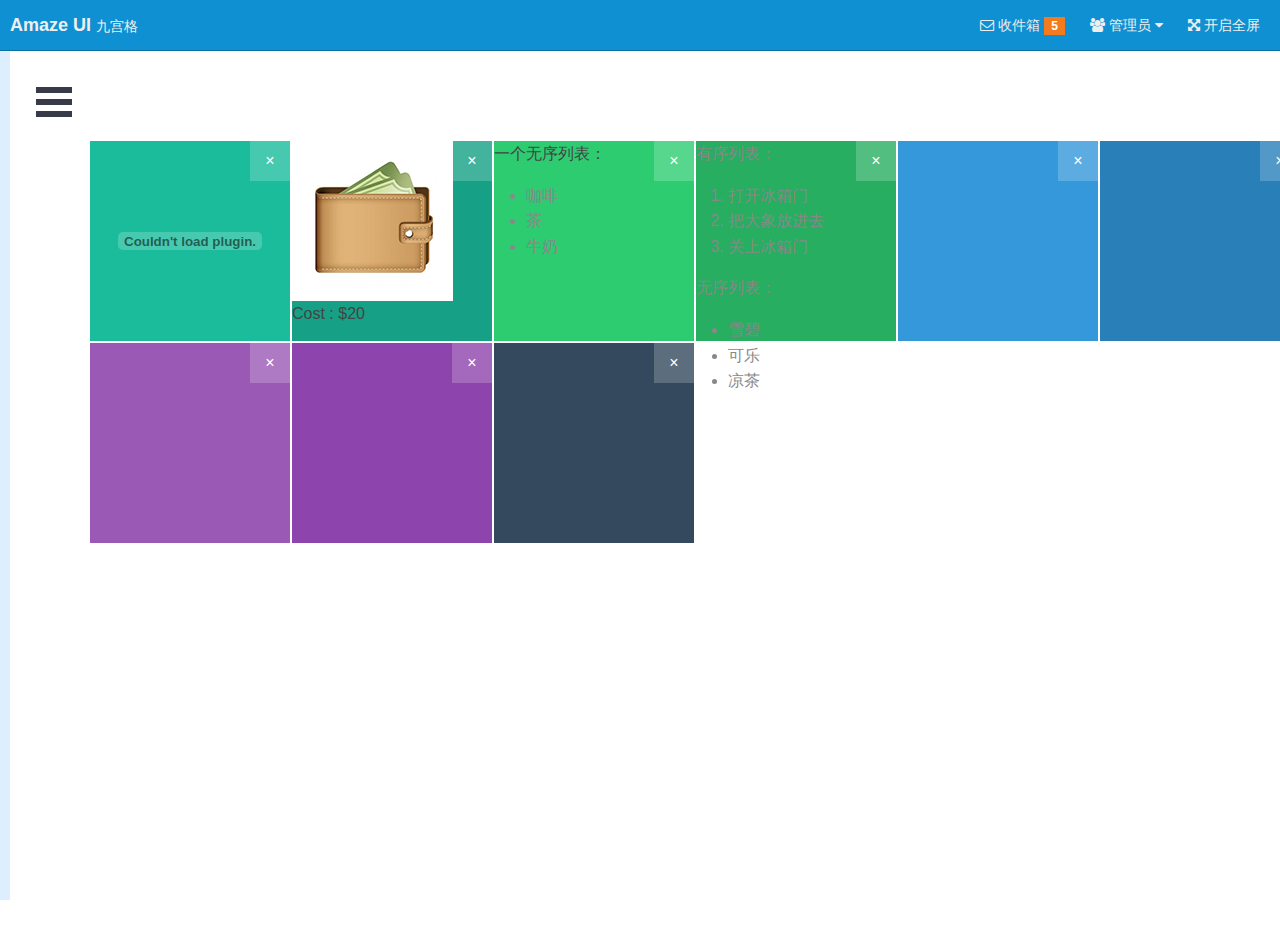
==== 新建界面/九宫格.html @ 9f86a592 "inint" ====
<!doctype html>
    <html class="no-js fixed-layout">
    <head>
        <meta charset="utf-8">
        <meta http-equiv="X-UA-Compatible" content="IE=edge">
        <title>Sudoku</title>
        <meta name="description" content="这是一个 index 页面">
        <meta name="keywords" content="index">
        <meta name="viewport" content="width=device-width, initial-scale=1">
        <meta name="renderer" content="webkit">
        <meta http-equiv="Cache-Control" content="no-siteapp" />
        <link rel="icon" type="image/png" href="assets/i/favicon.png">
        <link rel="apple-touch-icon-precomposed" href="assets/i/app-icon72x72@2x.png">
        <meta name="apple-mobile-web-app-title" content="Amaze UI" />
        <link rel="stylesheet" href="assets/css/amazeui.min.css"/>
        <link rel="stylesheet" href="assets/css/admin.css">
        <link rel="stylesheet" href="assets/css/sudoku.css">
        <link rel="stylesheet" href="assets/css/sample.css">
        <link rel="stylesheet" href="assets/css/jquery.gridly.css">

		
	<script type="text/javascript">
		var brick;
		brick = "<div class='brick small'><div class='delete'>&times;</div></div>";

		var allowDrop = function (event) {
			console.log("allowDrop");
			event.preventDefault();
		}

		var drag = function (event) {
			console.log("ondragstart");
			event.dataTransfer.setData("Text", ev.target.id);
		}

		var drop = function (event) {
			console.log("drop");
			event.preventDefault();
			var data = event.dataTransfer.getData("Text");
			//console.log(data);

			var brick;
			//brick = "<div class='brick small'> <div><p id='status'>Waiting for input</p></div><div><p id='mmmmmm'>实时天气:</p></div><img id='wether01' class='aaa' src='" + data + "' /><div class='delete'>&times;</div></div>";
			brick = "<div class='brick small'><a class='delete' href='#'>&times;</a></div>";
			$('.gridly').append(brick);

			return $('.gridly').gridly();
			//ev.target.appendChild(document.getElementById(data));
		}
    </script>
		
    </head>
    <body>
    <!--[if lte IE 9]>
    <p class="browsehappy">你正在使用<strong>过时</strong>的浏览器，Amaze UI 暂不支持。 请 <a href="http://browsehappy.com/" target="_blank">升级浏览器</a>
        以获得更好的体验！</p>
    <![endif]-->

    <header class="am-topbar am-topbar-inverse admin-header">
        <div class="am-topbar-brand">
            <strong>Amaze UI</strong> <small>九宫格</small>
        </div>

        <button class="am-topbar-btn am-topbar-toggle am-btn am-btn-sm am-btn-success am-show-sm-only" data-am-collapse="{target: '#topbar-collapse'}">
            <span class="am-sr-only">导航切换</span>
            <span class="am-icon-bars"></span>
        </button>

        <div class="am-collapse am-topbar-collapse" id="topbar-collapse">

            <ul class="am-nav am-nav-pills am-topbar-nav am-topbar-right admin-header-list">
                <li><a href="javascript:;"><span class="am-icon-envelope-o"></span> 收件箱 <span class="am-badge am-badge-warning">5</span></a></li>
                <li class="am-dropdown" data-am-dropdown>
                    <a class="am-dropdown-toggle" data-am-dropdown-toggle href="javascript:;">
                        <span class="am-icon-users"></span> 管理员 <span class="am-icon-caret-down"></span>
                    </a>
                    <ul class="am-dropdown-content">
                        <li><a href="#"><span class="am-icon-user"></span> 资料</a></li>
                        <li><a href="#"><span class="am-icon-cog"></span> 设置</a></li>
                        <li><a href="#"><span class="am-icon-power-off"></span> 退出</a></li>
                    </ul>
                </li>
                <li class="am-hide-sm-only"><a href="javascript:;" id="admin-fullscreen"><span class="am-icon-arrows-alt"></span> <span class="admin-fullText">开启全屏</span></a></li>
            </ul>
        </div>
    </header>

    <div class="am-cf admin-main">
        <!--侧边栏-->
        <div class="menu-wrap" id="menu-list">
            <div class="library-section" role="tablist" >
                <h2 data-am-collapse="{target: '#list1'}">
                    图像
                    <span class="am-icon-angle-right am-fr am-margin-right"></span>
                </h2>
				
                <div class="library-content" role="tabpanel" >
                    <ul class="am-list am-collapse admin-sidebar-list am-in" id="list1">
                        <div class="library-module dragicon"  draggable="true"  ondragstart="drag(event)" >
                            <div class="serv-img module-icon-image-cam isNative " style="padding-left: 10px"></div>
                            <h3 class="serv-name" title="image/cam">cam</h3>
                        </div>
                        <div class="library-module ">
                            <div class="serv-img module-icon-image-paint isNative"></div>
                            <h3 class="serv-name" title="image/paint">paint</h3>
                        </div>
                        <div class="library-module ">
                            <div class="serv-img module-icon-image-transform isNative"></div>
                            <h3 class="serv-name" title="image/transform">transform</h3>
                        </div>
                        <div class="library-module ">
                            <div class="serv-img module-icon-image-fit isNative"></div>
                            <h3 class="serv-name" title="image/fit">fit</h3>
                        </div>
                        <div class="library-module ">
                            <div class="serv-img module-icon-image-crop isNative"></div>
                            <h3 class="serv-name" title="image/crop">crop</h3>
                        </div>
                        <div class="library-module ">
                            <div class="serv-img module-icon-image-rectangle isNative"></div>
                            <h3 class="serv-name" title="image/rectangle">rectanle</h3>
                        </div>
                        <div class="library-module ">
                            <div class="serv-img module-icon-image-circle isNative"></div>
                            <h3 class="serv-name" title="image/circle">circle</h3>
                        </div>
                        <div class="library-module ">
                            <div class="serv-img module-icon-image-triangle isNative"></div>
                            <h3 class="serv-name" title="image/triangle">triangle</h3>
                        </div>
                        <div class="library-module ">
                            <div class="serv-img module-icon-image-text isNative"></div>
                            <h3 class="serv-name" title="image/text">text</h3>
                        </div>
                        <div class="library-module ">
                            <div class="serv-img module-icon-video-player isNative"></div>
                            <h3 class="serv-name" title="image/video">video</h3>
                        </div>
                        <div class="library-module ">
                            <div class="serv-img module-icon-image-in isNative"></div>
                            <h3 class="serv-name" title="image/image">image</h3>
                        </div>
                        <div class="library-module ">
                            <div class="serv-img module-icon-image-layers isNative"></div>
                            <h3 class="serv-name" title="image/layers">layers</h3>
                        </div>
                        <div class="library-module ">
                            <div class="serv-img module-icon-image-mapper isNative"></div>
                            <h3 class="serv-name" title="image/mapper">mapper</h3>
                        </div>
                        <div class="library-module ">
                            <div class="serv-img module-icon-variable-animation isNative"></div>
                            <h3 class="serv-name" title="image/animation">animation</h3>
                        </div>
                    </ul>
                </div>
            </div>
            <div class="library-section" role="tablist">
                <h2 data-am-collapse="{target: '#list2'}">
                    工具
                    <span class="am-icon-angle-right am-fr am-margin-right"></span>
                </h2>
                <div class="library-content" role="tabpanel" style="display:block" >
                    <ul class="am-list am-collapse admin-sidebar-list" id="list2">
                        <div class="library-module ">
                            <div class="serv-img module-icon-util-stats isNative"></div>
                            <h3 class="serv-name" title="image/stats">stats.js</h3>
                        </div>
                        <div class="library-module ">
                            <div class="serv-img module-icon-image-palette isNative"></div>
                            <h3 class="serv-name" title="image/palette">palette</h3>
                        </div>
                        <div class="library-module ">
                            <div class="serv-img module-icon-util-color-hsla isNative"></div>
                            <h3 class="serv-name" title="image/color-hsla">color-hsla</h3>
                        </div>
                        <div class="library-module ">
                            <div class="serv-img module-icon-util-math isNative"></div>
                            <h3 class="serv-name" title="image/math">math</h3>
                        </div>
                        <div class="library-module ">
                            <div class="serv-img module-icon-util-logic isNative"></div>
                            <h3 class="serv-name" title="image/logic">logic</h3>
                        </div>
                        <div class="library-module ">
                            <div class="serv-img module-icon-file-webm isNative"></div>
                            <h3 class="serv-name" title="image/webm">webm</h3>
                        </div>
                    </ul>
                </div>
            </div>
            <div class="library-section" role="tablist">
                <h2 data-am-collapse="{target: '#list3'}">
                    时间
                    <span class="am-icon-angle-right am-fr am-margin-right"></span>
                </h2>
                <div class="library-content brick" role="tabpanel" style="display:block" >
                        <ul class="am-list am-collapse admin-sidebar-list" id="list3">
                            <div class="library-module ">
                                <div class="serv-img module-icon-time-tween isNative"></div>
                                <h3 class="serv-name" title="image/tween">tween</h3>
                            </div>
                            <div class="library-module ">
                                <div class="serv-img module-icon-time-countdown isNative"></div>
                                <h3 class="serv-name" title="image/countdown">countdown</h3>
                            </div>
                            <div class="library-module ">
                                <div class="serv-img module-icon-time-metronome isNative"></div>
                                <h3 class="serv-name" title="image/metronome">metronome</h3>
                            </div>
                        </ul>
                    </div>
            </div>
            <button class="close-button brick" id="close-button">Close Menu</button>
        </div>
            <button class="menu-button" id="open-button">Open Menu</button>

        <!--九宫格布局-->
        <div class="admin-content">
		
            <div class="admin-content-body"  ondrop="drop(event)" ondragover="allowDrop(event)">
				      <section class='example'>
				        <div class='gridly'>
							  <div class='brick small'>
							  <embed src="http://player.youku.com/player.php/sid/XMzI2NTc4NTMy/v.swf" 
width="200" height="200" 
type="application/x-shockwave-flash">
</embed>
<!-- <video width="200" height="200" controls="controls">
  <source src="movie.mp4" type="video/mp4" />
  <source src="movie.ogg" type="video/ogg" />
  <source src="movie.webm" type="video/webm" />
  <object data="movie.mp4" width="320" height="240">
    <embed src="http://player.youku.com/player.php/sid/XMzI2NTc4NTMy/v.swf" width="320" height="240" />
  </object>
</video>
			 -->					<a class='delete' href='#'>&times;</a>
							  </div>
							  <div class='brick small'>
<img id="tariff_query" class="aaa"  src="assets/image/bill.jpg" />
<div id="tariffresult" >
<h5>Cost     : $20</h5>
<h5>Discount : 85%</h5>
<h5>Total    : $17</h5>
</div>
								<a class='delete' href='#'>&times;</a>
							  </div>
							  <div class='brick small'>
 <h4>一个无序列表：</h4>
<ul>
  <li>咖啡</li>
  <li>茶</li>
  <li>牛奶</li>
</ul>

								<a class='delete' href='#'>&times;</a>
							  </div>
							  <div class='brick small'>
<p>有序列表：</p>
<ol>
  <li>打开冰箱门</li>
  <li>把大象放进去</li>
  <li>关上冰箱门</li>
</ol>

<p>无序列表：</p>
<ul>
  <li>雪碧</li>
  <li>可乐</li>
  <li>凉茶</li>
</ul>

								<a class='delete' href='#'>&times;</a>
							  </div>
							  <div class='brick small'>
								<a class='delete' href='#'>&times;</a>
							  </div>
							  <div class='brick small'>
								<a class='delete' href='#'>&times;</a>
							  </div>
							  <div class='brick small'>
								<a class='delete' href='#'>&times;</a>
							  </div>
							  <div class='brick small'>
								<a class='delete' href='#'>&times;</a>
							  </div>
							  <div class='brick small'>
								<a class='delete' href='#'>&times;</a>
							  </div>

					</div>
       
      </section>

            </div>



            <!--<footer class="admin-content-footer">-->
                <!--<hr>-->
                <!--<p class="am-padding-left">© 2014 AllMobilize, Inc. Licensed under MIT license.</p>-->
            <!--</footer>-->
        </div>
        <!-- content end -->

    </div>

    <a href="#" class="am-icon-btn am-icon-th-list am-show-sm-only admin-menu" data-am-offcanvas="{target: '#admin-offcanvas'}"></a>

    <!--[if lt IE 9]>
    <script src="http://libs.baidu.com/jquery/1.11.1/jquery.min.js"></script>
    <script src="http://cdn.staticfile.org/modernizr/2.8.3/modernizr.js"></script>
    <script src="/js/amazeui.ie8polyfill.min.js"></script>
    <![endif]-->

    <!--[if (gte IE 9)|!(IE)]><!-->
    <script src="assets/js/jquery.min.js"></script>
    <!--<![endif]-->
    <script src="assets/js/amazeui.min.js"></script>
    <script src="assets/js/menu.js"></script>
    <!-- <script src="assets/js/gridly.js"></script> -->
    <!-- <script src="assets/js/jquery.gridly.js"></script> -->
    <!-- <script src="assets/js/gridbrick.js"></script> -->
	
	  <link href='assets/css/jquery.gridly.css' rel='stylesheet' type='text/css'>
      <!-- <link href='assets/css/sample.css' rel='stylesheet' type='text/css'> -->
      <!-- <script src='assets/javascripts/jquery.js' type='text/javascript'></script> -->
      <script src='assets/javascripts/jquery.gridly.js' type='text/javascript'></script>
      <script src='assets/javascripts/sample.js' type='text/javascript'></script>
      <!-- <script src='assets/javascripts/littletrick.js' type='text/javascript'></script> -->
     
	
    </body>
    </html>
---- 新建界面/assets/css/admin.css ----
/**
 * admin.css
 */

ul {
  margin-top: 0;
}

.admin-icon-yellow {
  color: #ffbe40;
}

.admin-header {
  font-size: 1.4rem;
  margin-bottom: 0;
}

.admin-header-list a:hover :after {
  content: none;
}

.admin-main {
  background: #f3f3f3;
}

.admin-menu {
  position: fixed;
  z-index: 10;
  bottom: 30px;
  right: 20px;
}

.admin-sidebar {
  width: 260px;
  min-height: 100%;
  float: left;
  border-right: 1px solid #cecece;
}

.admin-sidebar-list {
  margin-bottom: 0;
}

.admin-sidebar-list li a {
  color: #5c5c5c;
  padding-left: 24px;
}

.admin-sidebar-list li:first-child {
  border-top: none;
}

.admin-sidebar-sub {
  margin-top: 0;
  margin-bottom: 0;
  box-shadow: 0 16px 8px -15px #e2e2e2 inset;
  background: #ececec;
  padding-left: 24px;
}

.admin-sidebar-sub li:first-child {
  border-top: 1px solid #dedede;
}

.admin-sidebar-panel {
  margin: 10px;
}

.admin-content {
  width: auto;
  overflow: hidden;
  height: 100%;
  background: #fff;
}

.admin-content-list {
  border: 1px solid #e9ecf1;
  margin-top: 0;
}

.admin-content-list li {
  border: 1px solid #e9ecf1;
  border-width: 0 1px;
  margin-left: -1px;
}

.admin-content-list li:first-child {
  border-left: none;
}

.admin-content-list li:last-child {
  border-right: none;
}

.admin-content-table a {
  color: #535353;
}
.admin-content-file {
  margin-bottom: 0;
  color: #666;
}

.admin-content-file p {
  margin: 0 0 5px 0;
  font-size: 1.4rem;
}

.admin-content-file li {
  padding: 10px 0;
}

.admin-content-file li:first-child {
  border-top: none;
}

.admin-content-file li:last-child {
  border-bottom: none;
}

.admin-content-file li .am-progress {
  margin-bottom: 4px;
}

.admin-content-file li .am-progress-bar {
  line-height: 14px;
}

.admin-content-task {
  margin-bottom: 0;
}

.admin-content-task li {
  padding: 5px 0;
  border-color: #eee;
}

.admin-content-task li:first-child {
  border-top: none;
}

.admin-content-task li:last-child {
  border-bottom: none;
}

.admin-task-meta {
  font-size: 1.2rem;
  color: #999;
}

.admin-task-bd {
  font-size: 1.4rem;
  margin-bottom: 5px;
}

.admin-content-comment {
  margin-bottom: 0;
}

.admin-content-comment .am-comment-bd {
  font-size: 1.4rem;
}

.admin-content-pagination {
  margin-bottom: 0;
}
.admin-content-pagination li a {
  padding: 4px 8px;
}

@media only screen and (min-width: 641px) {
  .admin-sidebar {
    display: block;
    position: static;
    background: none;
  }

  .admin-offcanvas-bar {
    position: static;
    width: auto;
    background: none;
    -webkit-transform: translate3d(0, 0, 0);
    -ms-transform: translate3d(0, 0, 0);
    transform: translate3d(0, 0, 0);
  }
  .admin-offcanvas-bar:after {
    content: none;
  }
}

@media only screen and (max-width: 640px) {
  .admin-sidebar {
    width: inherit;
  }

  .admin-offcanvas-bar {
    background: #f3f3f3;
  }

  .admin-offcanvas-bar:after {
    background: #BABABA;
  }

  .admin-sidebar-list a:hover, .admin-sidebar-list a:active{
    -webkit-transition: background-color .3s ease;
    -moz-transition: background-color .3s ease;
    -ms-transition: background-color .3s ease;
    -o-transition: background-color .3s ease;
    transition: background-color .3s ease;
    /*background: #E4E4E4;*/
  }

  .admin-content-list li {
    padding: 10px;
    border-width: 1px 0;
    margin-top: -1px;
  }

  .admin-content-list li:first-child {
    border-top: none;
  }

  .admin-content-list li:last-child {
    border-bottom: none;
  }

  .admin-form-text {
    text-align: left !important;
  }

}

/*
* user.html css
*/
.user-info {
  margin-bottom: 15px;
}

.user-info .am-progress {
  margin-bottom: 4px;
}

.user-info p {
  margin: 5px;
}

.user-info-order {
  font-size: 1.4rem;
}

/*
* errorLog.html css
*/

.error-log .am-pre-scrollable {
  max-height: 40rem;
}

/*
* table.html css
*/

.table-main {
  font-size: 1.4rem;
  padding: .5rem;
}

.table-main button {
  background: #fff;
}

.table-check {
  width: 30px;
}

.table-id {
  width: 50px;
}

@media only screen and (max-width: 640px) {
  .table-select {
    margin-top: 10px;
    margin-left: 5px;
  }
}

/*
gallery.html css
*/

.gallery-list li {
  padding: 10px;
}

.gallery-list a {
  color: #666;
}

.gallery-list a:hover {
  color: #3bb4f2;
}

.gallery-title {
  margin-top: 6px;
  font-size: 1.4rem;
}

.gallery-desc {
  font-size: 1.2rem;
  margin-top: 4px;
}

/*
 404.html css
*/

.page-404 {
  background: #fff;
  border: none;
  width: 200px;
  margin: 0 auto;
}


/*
 fixed-layout 固定头部和边栏布局
*/

.fixed-layout,
.fixed-layout body {
  height: 100%;
  overflow: hidden;
}

.fixed-layout .admin-header {
  position: fixed;
  top: 0;
  left: 0;
  right: 0;
  z-index: 1500;
}

.fixed-layout .admin-main {
  position: relative;
  height: 100%;
  padding-top: 51px;
}

.fixed-layout .admin-content,
.fixed-layout .admin-sidebar {
  height: 100%;
  overflow-x: hidden;
  overflow-y: scroll;
}

.fixed-layout .admin-sidebar.am-active {
  z-index: 1600;
}
---- 新建界面/assets/css/sudoku.css ----
*, *:after, *:before { -webkit-box-sizing: border-box; box-sizing: border-box; }
.clearfix:before, .clearfix:after { content: ''; display: table; }
.clearfix:after { clear: both; }



a:hover, a:focus {
    color: #c94e50;
    outline: none;
}

button:focus {
    outline: none;
}

/*.menu-container,*/
/*.content-wrap {*/
    /*overflow: hidden;*/
    /*width: 330px;*/
    /*height: 100%;*/
/*}*/

/*.menu-container {*/
    /*background: #ddeffe;*/
/*}*/

.menu-wrap a {
    color: #b8b7ad;
    text-decoration: none;
    outline: none;
}

.menu-wrap a:hover,
.menu-wrap a:focus {
    color: #c94e50;
}

.content-wrap {
    overflow-y: scroll;
    -webkit-overflow-scrolling: touch;
}

.content {
    position: relative;
    background: #b4bad2;
}

.content::before {
    position: absolute;
    top: 0;
    left: 0;
    z-index: 10;
    width: 100%;
    height: 100%;
    background: rgba(0,0,0,0.3);
    content: '';
    opacity: 0;
    -webkit-transform: translate3d(100%,0,0);
    transform: translate3d(100%,0,0);
    -webkit-transition: opacity 0.4s, -webkit-transform 0s 0.4s;
    transition: opacity 0.4s, transform 0s 0.4s;
    -webkit-transition-timing-function: cubic-bezier(0.7,0,0.3,1);
    transition-timing-function: cubic-bezier(0.7,0,0.3,1);
}

/* Menu Button */
.menu-button {
    position: fixed;
    z-index: 1000;
    margin: 1em;
    padding: 0;
    width: 2.5em;
    height: 2.25em;
    border: none;
    text-indent: 2.5em;
    font-size: 1.5em;
    color: transparent;
    background: transparent;
}

.menu-button::before {
    position: absolute;
    top: 0.5em;
    right: 0.5em;
    bottom: 0.5em;
    left: 0.5em;
    background: linear-gradient(#373a47 20%, transparent 20%, transparent 40%, #373a47 40%, #373a47 60%, transparent 60%, transparent 80%, #373a47 80%);
    content: '';
}

.menu-button:hover {
    opacity: 0.6;
}

/* Close Button */
.close-button {
    width: 1em;
    height: 1em;
    position: absolute;
    right: 1em;
    top: 1em;
    overflow: hidden;
    text-indent: 1em;
    font-size: 0.75em;
    border: none;
    background: transparent;
    color: transparent;
}

.close-button::before,
.close-button::after {
    content: '';
    position: absolute;
    width: 3px;
    height: 100%;
    top: 0;
    left: 50%;
    background: #bdc3c7;
}

.close-button::before {
    -webkit-transform: rotate(45deg);
    transform: rotate(45deg);
}

.close-button::after {
    -webkit-transform: rotate(-45deg);
    transform: rotate(-45deg);
}

/* Menu */
.library-section{
    line-height: 25px;
    display: block;
    float: left;
    width: 100%;
    padding-left: 20px;
    /*padding: 10px 20px 0;*/
}

.library-section h2 {
    padding-left: 1em;
    display: block;
    /*padding-left: 1em;*/
    font-size: 16px;
    color: #595959;
}

/*.library-section span{*/
    /*float: right;*/
/*}*/

.menu-wrap {
    position: absolute;
    z-index: 1001;
    width: 330px;
    height: 100%;
    /*background: #373a47;*/
    background: #ddeffe;
    padding: 2em 10px;
    font-size: 1em;
    -webkit-transform: translate3d(-320px,0,0);
    transform: translate3d(-320px,0,0);
    -webkit-transition: -webkit-transform 0.4s;
    transition: transform 0.4s;
    -webkit-transition-timing-function: cubic-bezier(0.7,0,0.3,1);
    transition-timing-function: cubic-bezier(0.7,0,0.3,1);
}



/* Shown menu */
.show-menu .menu-wrap {
    -webkit-transform: translate3d(0,0,0);
    transform: translate3d(0,0,0);
    -webkit-transition: -webkit-transform 0.8s;
    transition: transform 0.8s;
    -webkit-transition-timing-function: cubic-bezier(0.7,0,0.3,1);
    transition-timing-function: cubic-bezier(0.7,0,0.3,1);
}

.show-menu .icon-list,
.show-menu .icon-list a {
    -webkit-transform: translate3d(0,0,0);
    transform: translate3d(0,0,0);
    -webkit-transition: -webkit-transform 0.8s;
    transition: transform 0.8s;
    -webkit-transition-timing-function: cubic-bezier(0.7,0,0.3,1);
    transition-timing-function: cubic-bezier(0.7,0,0.3,1);
}

.show-menu .icon-list a {
    -webkit-transition-duration: 0.9s;
    transition-duration: 0.9s;
}

/*.show-menu .content::before {*/
    /*opacity: 1;*/
    /*-webkit-transition: opacity 0.8s;*/
    /*transition: opacity 0.8s;*/
    /*-webkit-transition-timing-function: cubic-bezier(0.7,0,0.3,1);*/
    /*transition-timing-function: cubic-bezier(0.7,0,0.3,1);*/
    /*-webkit-transform: translate3d(0,0,0);*/
    /*transform: translate3d(0,0,0);*/
/*}*/


/*library menu*/

.library-module {
    float: left;
    margin-bottom: 10px;
    width: 70px;
    text-align: center;
    overflow: hidden;
}

/*.serv-img {*/
    /*text-align: center;*/
/*}*/

.library-module h3,
.library-module p{
    margin: 0;
    padding: 0;
}
.library-module h3 {
    color: #595959;
    font-weight: normal;
    font-size: 11px;
    line-height: 13px;
    padding-left: -10px;
}

.isNative {
    background-image: url("../image/library-icons-by-soulfulsock.png");
    background-position: -50px -1700px;
    background-repeat: no-repeat;
    width: 50px;
    height: 50px;
    overflow: hidden;
    padding-left: 10px;
}

/* image */
.module-icon-image-cam       { background-position: 0      0; margin: 0 auto}
.module-icon-image-paint     { background-position: -50px  0; margin: 0 auto}
.module-icon-image-transform { background-position: -100px 0; margin: 0 auto}
.module-icon-image-fit       { background-position: -150px 0; margin: 0 auto}
.module-icon-image-crop      { background-position: 0      -50px; margin: 0 auto}
.module-icon-image-rectangle { background-position: -50px  -50px; margin: 0 auto}
.module-icon-image-circle    { background-position: -100px -50px; margin: 0 auto}
.module-icon-image-triangle  { background-position: -150px -50px; margin: 0 auto}
.module-icon-image-text      { background-position: 0      -100px; margin: 0 auto}
.module-icon-video-player    { background-position: -50px  -100px; margin: 0 auto}
.module-icon-image-in        { background-position: -100px -100px; margin: 0 auto}
.module-icon-image-layers    { background-position: -150px -100px; margin: 0 auto}
.module-icon-image-mapper    { background-position: 0      -150px; margin: 0 auto}
.module-icon-variable-animation { background-position: -50px -150px; margin: 0 auto}

/* util */
.module-icon-util-stats      { background-position: 0      -650px; margin: 0 auto}
.module-icon-image-palette   { background-position: -50px  -650px; margin: 0 auto}
.module-icon-util-color-hsla { background-position: -100px -650px; margin: 0 auto}
.module-icon-util-math       { background-position: -150px -650px; margin: 0 auto}
.module-icon-util-logic      { background-position: 0      -700px; margin: 0 auto}
.module-icon-file-webm       { background-position: -50px  -700px; margin: 0 auto}

/* time */
.module-icon-time-tween      { background-position: 0      -1150px; margin: 0 auto}
.module-icon-time-countdown  { background-position: -50px  -1150px; margin: 0 auto}
.module-icon-time-metronome  { background-position: -100px -1150px; margin: 0 auto}

/*.module-icon-ui-smartphone   { background-position: -50px -1500px; }*/

.admin-content-body {
    padding: 90px;
}

.gridly, .gridly > :not(.dragging) {
    -webkit-transition: all 0.4s ease-in-out;
    -moz-transition: all 0.4s ease-in-out;
    transition: all 0.4s ease-in-out; }
.gridly .dragging {
    z-index: 800; }
.gridlybody {
    position: relative; }
.gridlybody .brick {
    opacity: 1;
    cursor: pointer;
    position: relative;
}
.gridlybody .brick .delete {
    display: block;
    color: white;
    background: rgba(205, 205, 205, 0.2);
    width: 20px;
    height: 20px;
    top: 0;
    right: 8px;
    position: absolute;
    text-align: center;
    line-height: 20px; }
/*.gridlybody .brick{*/
    /*width: 300px;*/
    /*height: 180px;*/
    /*padding: 0 .5rem 1rem .5rem;}*/
.gridlybody .brick.dragging {
    opacity: 0.8; }
---- 新建界面/assets/css/sample.css ----
* {
  -webkit-box-sizing: border-box;
  -moz-box-sizing: border-box;
  box-sizing: border-box; }

body, html, p, h1, h2, h3, h4, h5, h6 {
  font-family: "Lato", "Helvetica", serif;
  font-weight: normal; }

code {
  font-family: "Consolas", "Monaco", monospace;
  font-weight: normal; }

body, html, p, code {
  color: #888888; }

h1, h2, h3, h4, h5, h6 {
  color: #444444; }

pre {
  overflow: scroll;
  background: #eeeeee;
  padding: 10px; }

.content {
  width: 980px;
  margin: 80px auto; }

.formats .format {
  display: inline-block; }

.zip {
  background: url("../images/zip.png");
  display: block;
  width: 128px;
  height: 128px; }

.tar {
  background: url("../images/tar.png");
  display: block;
  width: 128px;
  height: 128px; }

.fork {
  position: absolute;
  top: 0;
  left: 0;
  border: 0; }

.button {
  display: block;
  padding: 20px;
  width: 200px;
  color: white;
  background: #888888;
  margin: 20px 0;
  text-align: center;
  text-decoration: none;
  border-radius: 4px; }

pre .support.tag {
  color: #000088; }
pre .support.attribute {
  color: #880000; }
pre .string.value {
  color: #008800; }

.example {
  position: relative; }
  .example .brick {
    opacity: 1;
    cursor: pointer;
    position: relative; }
    .example .brick .delete {
      display: block;
      color: white;
      background: rgba(255, 255, 255, 0.2);
      width: 40px;
      height: 40px;
      top: 0;
      right: 0;
      position: absolute;
      text-align: center;
      line-height: 40px; }
    .example .brick.small {
      width: 200px;
      height: 200px; }
    .example .brick.large {
      width: 400px;
      height: 400px; }
    .example .brick.dragging {
      opacity: 0.8; }
    .example .brick:nth-child(20n + 1) {
      background: #1abc9c; }
    .example .brick:nth-child(20n + 2) {
      background: #16a085; }
    .example .brick:nth-child(20n + 3) {
      background: #2ecc71; }
    .example .brick:nth-child(20n + 4) {
      background: #27ae60; }
    .example .brick:nth-child(20n + 5) {
      background: #3498db; }
    .example .brick:nth-child(20n + 6) {
      background: #2980b9; }
    .example .brick:nth-child(20n + 7) {
      background: #9b59b6; }
    .example .brick:nth-child(20n + 8) {
      background: #8e44ad; }
    .example .brick:nth-child(20n + 9) {
      background: #34495e; }
    .example .brick:nth-child(20n + 10) {
      background: #2c3e50; }
    .example .brick:nth-child(20n + 11) {
      background: #f1c40f; }
    .example .brick:nth-child(20n + 12) {
      background: #f39c12; }
    .example .brick:nth-child(20n + 13) {
      background: #e67e22; }
    .example .brick:nth-child(20n + 14) {
      background: #d35400; }
    .example .brick:nth-child(20n + 15) {
      background: #e74c3c; }
    .example .brick:nth-child(20n + 16) {
      background: #c0392b; }
    .example .brick:nth-child(20n + 17) {
      background: #ecf0f1; }
    .example .brick:nth-child(20n + 18) {
      background: #bdc3c7; }
    .example .brick:nth-child(20n + 19) {
      background: #95a5a6; }
    .example .brick:nth-child(20n + 20) {
      background: #7f8c8d; }
---- 新建界面/assets/css/sample.css ----
* {
  -webkit-box-sizing: border-box;
  -moz-box-sizing: border-box;
  box-sizing: border-box; }

body, html, p, h1, h2, h3, h4, h5, h6 {
  font-family: "Lato", "Helvetica", serif;
  font-weight: normal; }

code {
  font-family: "Consolas", "Monaco", monospace;
  font-weight: normal; }

body, html, p, code {
  color: #888888; }

h1, h2, h3, h4, h5, h6 {
  color: #444444; }

pre {
  overflow: scroll;
  background: #eeeeee;
  padding: 10px; }

.content {
  width: 980px;
  margin: 80px auto; }

.formats .format {
  display: inline-block; }

.zip {
  background: url("../images/zip.png");
  display: block;
  width: 128px;
  height: 128px; }

.tar {
  background: url("../images/tar.png");
  display: block;
  width: 128px;
  height: 128px; }

.fork {
  position: absolute;
  top: 0;
  left: 0;
  border: 0; }

.button {
  display: block;
  padding: 20px;
  width: 200px;
  color: white;
  background: #888888;
  margin: 20px 0;
  text-align: center;
  text-decoration: none;
  border-radius: 4px; }

pre .support.tag {
  color: #000088; }
pre .support.attribute {
  color: #880000; }
pre .string.value {
  color: #008800; }

.example {
  position: relative; }
  .example .brick {
    opacity: 1;
    cursor: pointer;
    position: relative; }
    .example .brick .delete {
      display: block;
      color: white;
      background: rgba(255, 255, 255, 0.2);
      width: 40px;
      height: 40px;
      top: 0;
      right: 0;
      position: absolute;
      text-align: center;
      line-height: 40px; }
    .example .brick.small {
      width: 200px;
      height: 200px; }
    .example .brick.large {
      width: 400px;
      height: 400px; }
    .example .brick.dragging {
      opacity: 0.8; }
    .example .brick:nth-child(20n + 1) {
      background: #1abc9c; }
    .example .brick:nth-child(20n + 2) {
      background: #16a085; }
    .example .brick:nth-child(20n + 3) {
      background: #2ecc71; }
    .example .brick:nth-child(20n + 4) {
      background: #27ae60; }
    .example .brick:nth-child(20n + 5) {
      background: #3498db; }
    .example .brick:nth-child(20n + 6) {
      background: #2980b9; }
    .example .brick:nth-child(20n + 7) {
      background: #9b59b6; }
    .example .brick:nth-child(20n + 8) {
      background: #8e44ad; }
    .example .brick:nth-child(20n + 9) {
      background: #34495e; }
    .example .brick:nth-child(20n + 10) {
      background: #2c3e50; }
    .example .brick:nth-child(20n + 11) {
      background: #f1c40f; }
    .example .brick:nth-child(20n + 12) {
      background: #f39c12; }
    .example .brick:nth-child(20n + 13) {
      background: #e67e22; }
    .example .brick:nth-child(20n + 14) {
      background: #d35400; }
    .example .brick:nth-child(20n + 15) {
      background: #e74c3c; }
    .example .brick:nth-child(20n + 16) {
      background: #c0392b; }
    .example .brick:nth-child(20n + 17) {
      background: #ecf0f1; }
    .example .brick:nth-child(20n + 18) {
      background: #bdc3c7; }
    .example .brick:nth-child(20n + 19) {
      background: #95a5a6; }
    .example .brick:nth-child(20n + 20) {
      background: #7f8c8d; }
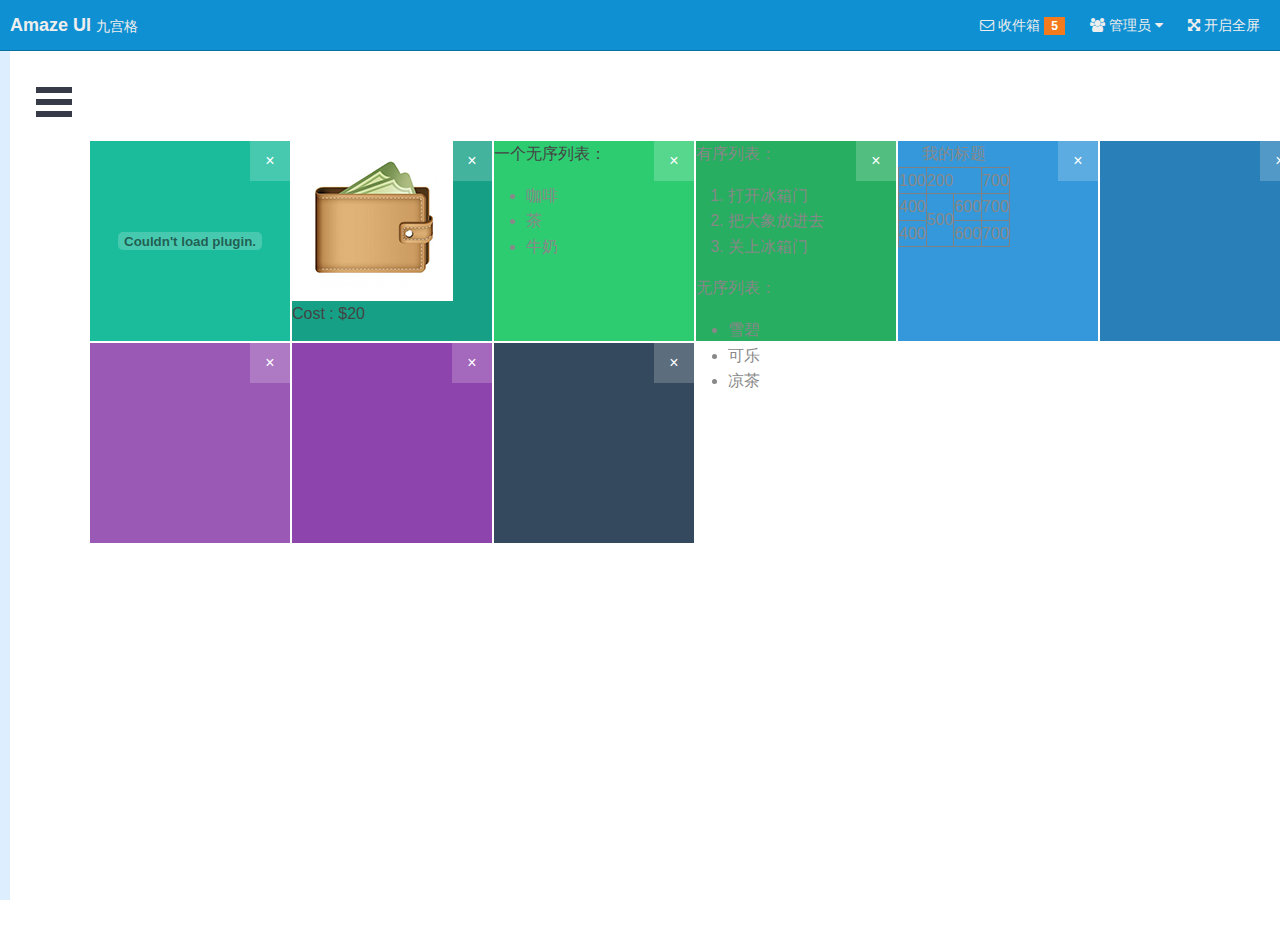
==== commit d197331c: "20160528" ====
--- a/新建界面/九宫格.html
+++ b/新建界面/九宫格.html
@@ -273,6 +273,26 @@
 								<a class='delete' href='#'>&times;</a>
 							  </div>
 							  <div class='brick small'>
+							  
+<table border="1">
+<caption>我的标题</caption>
+<tr>
+  <td>100</td>
+  <td colspan = 2>200</td>
+  <td>700</td>
+</tr>
+<tr>
+  <td>400</td>
+  <td  rowspan = 2>500</td>
+  <td>600</td>
+  <td>700</td>
+</tr>
+<tr>
+  <td>400</td>
+  <td>600</td>
+  <td>700</td>
+</tr>
+</table>				
 								<a class='delete' href='#'>&times;</a>
 							  </div>
 							  <div class='brick small'>
